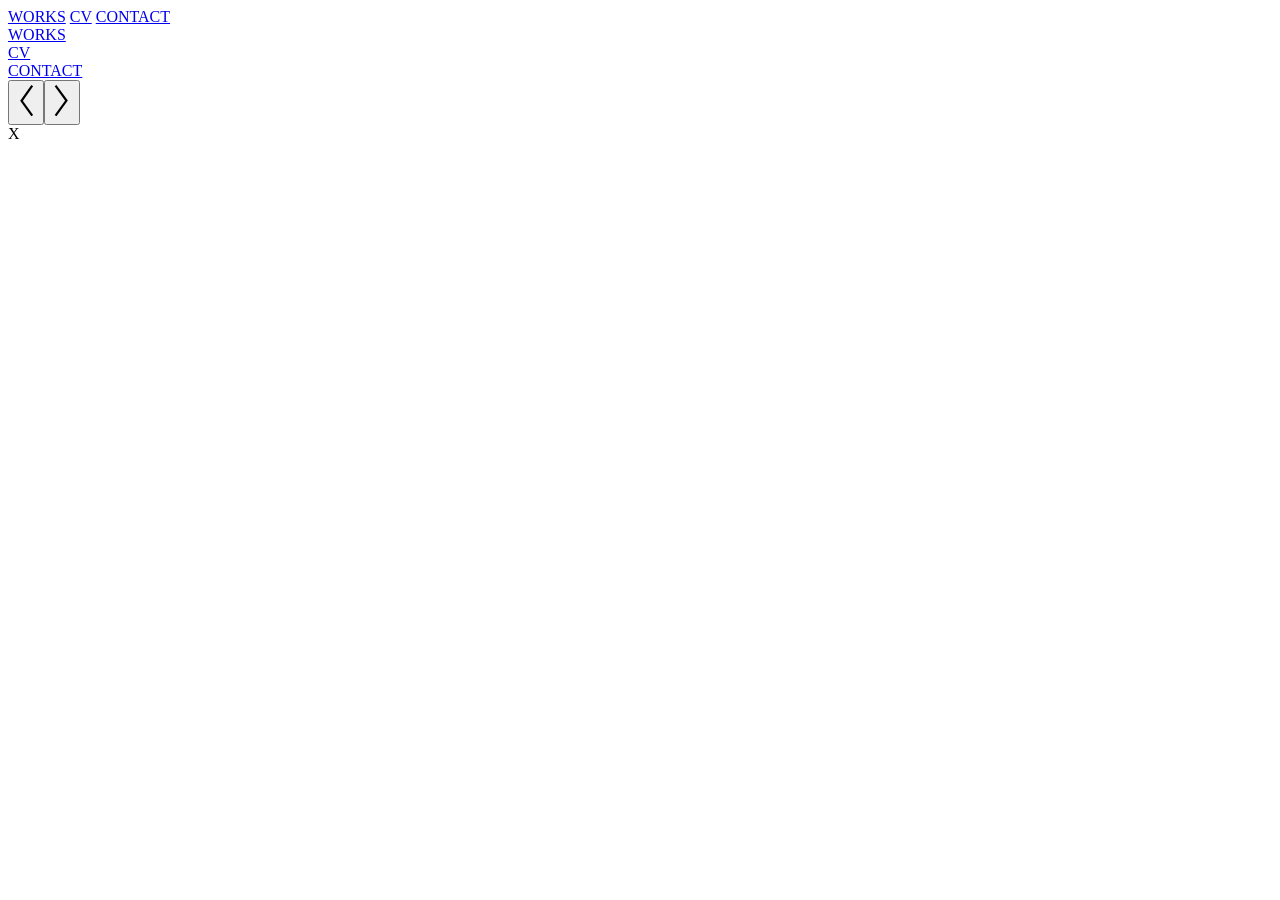
==== index.html @ 8225dc51 "templated document title" ====
﻿<!DOCTYPE html>
<html lang="en">
<head>
    <meta charset="utf-8" />
    <title>Name Surname</title>
    <meta name="viewport" content="width=device-width, initial-scale=1">
    <link rel="stylesheet" href="css/main.css">
    <link rel="stylesheet" href="css/grid.css">
    <link rel="stylesheet" href="css/media.css">
    <script src="js/main.js"></script>
</head>
<body class="bg-image">
    <nav class="navbar">
        <div class="navbar-left">
            <a href="#" class="artist-name"></a>
        </div>
        <div class="navbar-right">
            <a href="#works">WORKS</a>
            <a hidden href="#available-works">AVAILABLE WORKS</a>
            <a hidden href="#exhibitions">EXHIBITIONS</a>
            <a hidden href="#publications">PUBLICATIONS</a>
            <a hidden href="#press">PRESS</a>
            <a href="#cv">CV</a>
            <a href="#contact">CONTACT</a>
        </div>
        <div class="burger-menu">
            <span></span>
            <span></span>
            <span></span>
        </div>
    </nav>
    <main>
        <div class="mobile-menu active">
            <div class="header-menu-nav-item">
                <a href="#works">WORKS</a>
            </div>
            <div hidden class="header-menu-nav-item">
                <a href="#available-works">AVAILABLE WORKS</a>
            </div>
            <div hidden class="header-menu-nav-item">
                <a href="#exhibitions">EXHIBITIONS</a>
            </div>
            <div hidden class="header-menu-nav-item">
                <a href="#publications">PUBLICATIONS</a>
            </div>
            <div hidden class="header-menu-nav-item">
                <a href="#press">PRESS</a>
            </div>
            <div class="header-menu-nav-item">
                <a href="#cv">CV</a>
            </div>
            <div class="header-menu-nav-item">
                <a href="#contact">CONTACT</a>
            </div>
        </div>
        <div class="sections">
            <section hidden id="works">
                <h5>WORKS</h5>
                <div class="categories-tabs">
                    <!-- Tabs and artwork-grids will be injected here -->
                </div>
            </section>
            <section hidden id="available-works">
                <h5>AVAILABLE WORKS</h5>
            </section>
            <section hidden id="exhibitions">
                <h5>EXHIBITIONS</h5>
                <div class="exhibitions-list">
                    <div class="exhibition-block">
                        <div class="exhibition-title">ENTROPY AND ORDER</div>
                        <div class="details"></div>
                    </div>
                </div>
            </section>
            <section hidden id="publications">
                <h5>PUBLICATIONS</h5>
            </section>
            <section hidden id="press">
                <h5>PRESS</h5>
            </section>
            <section hidden id="cv">
                <div class="column-grid">
                    <div class="grid-column col-700">
                        <h5>BIO</h5>
                        <div class="details">
                            <div class="bio"></div>
                        </div>
                    </div>
                    <div class="grid-column col-380 last-col">
                        <h5>CV</h5>
                        <div class="details">
                            <div class="location"></div>
                        </div>
                        <h5>EDUCATION</h5>
                        <div class="details">
                            <div class="education"></div>
                        </div>
                        <div hidden>
                            <h5 hidden>SOLO EXHIBITIONS</h5>
                            <div class="details"></div>
                            <h5 hidden>GROUP EXHIBITIONS</h5>
                            <div class="details"></div>
                            <h5 hidden>ART FAIRS</h5>
                            <div class="details"></div>
                            <h5 hidden>COLLECTIONS</h5>
                            <div class="details"></div>
                            <h5 hidden>AWARDS</h5>
                            <div class="details"></div>
                            <h5 hidden>RESIDENCES</h5>
                            <div class="details"></div>
                            <h5 hidden>GRANTS</h5>
                            <div class="details"></div>
                            <h5 hidden>SELECTED PRESS</h5>
                            <div class="details"></div>
                            <h5 hidden>BIBLIOBRAPHY</h5>
                            <div class="details"></div>
                            <h5 hidden>PROFESSIONAL CONTRIBUTIONS</h5>
                            <div class="details"></div>
                        </div>
                    </div>
                </div>
            </section>
            <section hidden id="contact">
                <div class="column-grid">
                    <div>
                        <h5>CONTACT</h5>
                        <div class="details">
                            <div class="links"></div>
                        </div>
                        <h5>STUDIO</h5>
                        <div class="details">
                            <div class="studio"></div>
                        </div>
                    </div>
                    <div class="image-column">
                        <img class="contact-image">
                    </div>
                </div>
            </section>
        </div>
    </main>
</body>
</html>
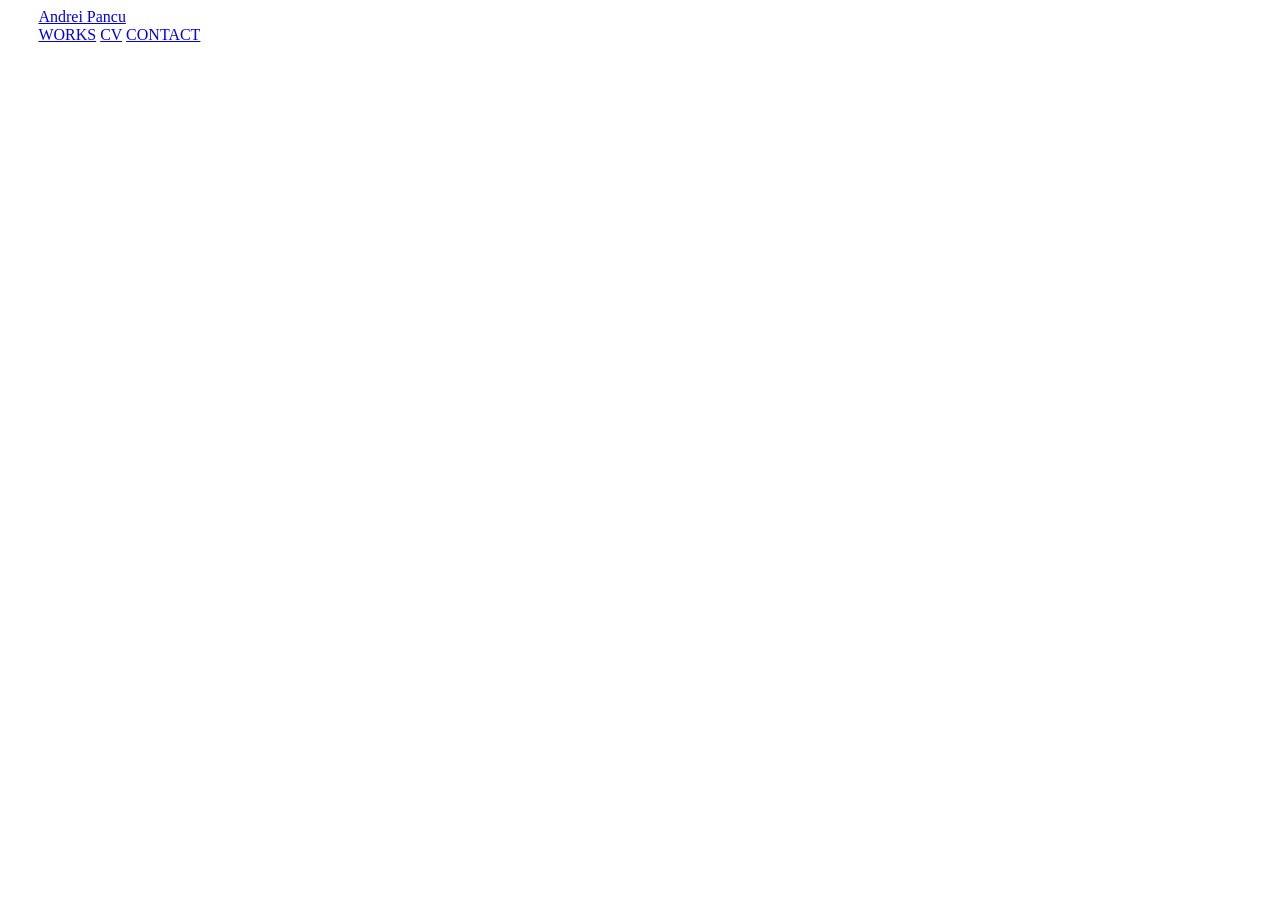
==== commit 181afe47: "removed right margin on column grid" ====
--- a/index.html
+++ b/index.html
@@ -86,7 +86,7 @@
                             <div class="bio"></div>
                         </div>
                     </div>
-                    <div class="grid-column col-380 last-col">
+                    <div class="grid-column col-460">
                         <h5>CV</h5>
                         <div class="details">
                             <div class="location"></div>
--- a/css/grid.css
+++ b/css/grid.css
@@ -0,0 +1,203 @@
+
+.tab-bar {
+    display: flex;
+    flex-wrap: wrap;
+    gap: 2rem;
+    border: none;
+    background: none;
+}
+
+.tab-btn {
+    min-width: 44px;
+    min-height: 44px;
+    background: none;
+    border: none;
+    outline: none;
+    font-size: 1.1rem;
+    font-weight: 500;
+    text-transform: uppercase;
+    color: dimgray;
+    padding-left: 0;
+    padding-right: 1rem;
+    cursor: pointer;
+    border-radius: 0;
+    transition: color 0.2s;
+}
+
+    .tab-btn.active {
+        color: black;
+        font-weight: 500;
+    }
+
+.artwork-grid {
+    margin-top: 20px;
+    display: grid;
+    grid-template-columns: repeat(auto-fit, minmax(250px, 1fr));
+    gap: 5rem;
+    max-width: 1238px;
+}
+
+.artwork-outer-container {
+    display: flex;
+    flex-direction: column;
+    align-items: center;
+}
+
+.artwork-container {
+    background-color: rgb(232,232,232);
+    box-shadow: none;
+    cursor: zoom-in;
+    transition: box-shadow 0.3s ease;
+    display: flex;
+    overflow: hidden;
+    flex-direction: column;
+    align-items: center;
+    width: 100%;
+    max-width: 400px;
+    max-height: 400px;
+    margin-bottom: 0.5rem;
+}
+
+    .artwork-container:hover {
+        box-shadow: 0 2px 8px rgba(0,0,0,0.1);
+    }
+
+.artwork-frame {
+    width: 100%;
+    max-width: 100%;
+    max-height: 100%;
+    aspect-ratio: 1;
+    display: flex;
+    justify-content: center;
+    align-items: center;
+    text-align: center;
+}
+
+.artwork-image {
+    max-width: 80%;
+    max-height: 80%;
+    object-fit: contain;
+    padding: 10%;
+}
+
+.artwork-info {
+    text-align: center;
+    font-size: 0.7rem;
+    padding: 0 10%;
+    color: #666;
+}
+
+.modal-backdrop {
+    position: fixed;
+    top: 0;
+    left: 0;
+    width: 100%;
+    height: 100%;
+    background-color: rgba(0, 0, 0, 0.7);
+    display: none;
+    justify-content: center;
+    align-items: center;
+    z-index: 100;
+}
+
+.modal-content {
+    background-color: #fff;
+    padding: 20px;
+    border-radius: 5px;
+    box-shadow: 0 5px 15px rgba(0, 0, 0, 0.3);
+    max-width: 90%;
+    max-height: 90%;
+    display: flex;
+    flex-direction: column;
+    align-items: center;
+    position: relative;
+}
+
+.modal-artwork-container {
+    width: min(80vw, 80vh);
+    aspect-ratio: 1;
+    margin-bottom: 20px;
+    display: flex;
+    justify-content: center;
+    align-items: center;
+    font-size: 2rem;
+    color: #555;
+    background-color: lightgray;
+    padding: 10px;
+    box-sizing: border-box;
+}
+
+.modal-artwork-image {
+    max-width: 100%;
+    max-height: 100%;
+    object-fit: contain;
+    display: block;
+}
+
+.close-btn {
+    position: absolute;
+    top: 36px;
+    right: 25px;
+    color: #aaa;
+    font-size: 28px;
+    font-weight: bold;
+    cursor: pointer;
+}
+
+    .close-btn:hover,
+    .close-btn:focus {
+        color: #000;
+        text-decoration: none;
+    }
+
+.column-grid {
+    display: flex;
+    gap: 50px;
+}
+
+.column-grid > * {
+    width: 50%;
+}
+
+.grid-column {
+    width: 100%;
+}
+
+.col-700 {
+    max-width: 700px;
+}
+
+.col-380 {
+    max-width: 380px;
+}
+
+.col-460 {
+    max-width: 500px;
+}
+
+.image-column {
+    width: 100%;
+    max-width: 600px;
+    margin-right: 20%;
+}
+
+.exhibitions-list {
+    display: flex;
+    flex-direction: column;
+    gap: 1.5rem;
+    margin-top: 1rem;
+}
+
+.exhibition-block {
+    background: #f4f4f4;
+    border-left: 4px solid #111;
+    padding: 1rem;
+    box-shadow: 0 2px 8px rgba(0,0,0,0.03);
+}
+
+.contact-image {
+    width: 100%;
+    height: 100%;
+    object-fit: contain;
+    display: block;
+}
--- a/css/media.css
+++ b/css/media.css
@@ -0,0 +1,137 @@
+
+
+@media (max-width: 1280px) {
+
+    p {
+        font-size: .9rem;
+    }
+}
+
+@media (max-width: 840px) {
+    .column-grid {
+        flex-direction: column;
+        gap: 0;
+    }
+
+    .grid-column {
+        max-width: none;
+    }
+}
+
+@media (max-width: 724px) {
+
+    .navbar-right {
+        display: none;
+    }
+
+    .burger-menu {
+        display: flex;
+    }
+
+    .tab-bar {
+        gap: 1.4rem;
+    }
+
+    .tab-btn {
+        font-size: 1rem;
+    }
+}
+
+@media (max-width: 658px) {
+
+    .artwork-container {
+        cursor: default;
+    }
+}
+
+
+@media (max-width: 540px) {
+
+    body {
+        margin-left: 1rem;
+        margin-right: 1rem;
+    }
+
+    .tab-btn {
+        font-size: .9rem;
+    }
+}
+
+@media (max-width: 512px) {
+
+    body {
+        margin-left: 0.5rem;
+        margin-right: 0.5rem;
+    }
+}
+
+@media (max-width: 460px) {
+
+    .tab-bar {
+        gap: 1.2rem;
+    }
+
+    .tab-btn {
+        font-size: .8rem;
+    }
+}
+
+@media (min-width: 724px) {
+
+    .mobile-menu {
+        display: none !important;
+    }
+}
+
+@media (min-width: 1200px) {
+
+    body {
+        margin-left: 3vw;
+    }
+}
+
+@media (min-width: 1800px) {
+
+    .navbar-left .artist-name {
+        font-size: 2.4rem;
+        letter-spacing: .8px;
+    }
+
+    .navbar-right a {
+        font-size: 2rem;
+        letter-spacing: .8px;
+    }
+}
+
+@media (prefers-color-scheme: dark) {
+
+    body {
+        background: #111;
+        color: #fff;
+    }
+
+    .burger-menu span {
+        background: white;
+    }
+
+    .exhibition-block {
+        background: #222;
+        border-left-color: #fff;
+    }
+
+    p {
+        color: #ccc;
+    }
+
+    .artwork-info {
+        color: white;
+    }
+
+    .tab-btn {
+        color: white;
+    }
+
+        .tab-btn.active {
+            color: white;
+        }
+}
